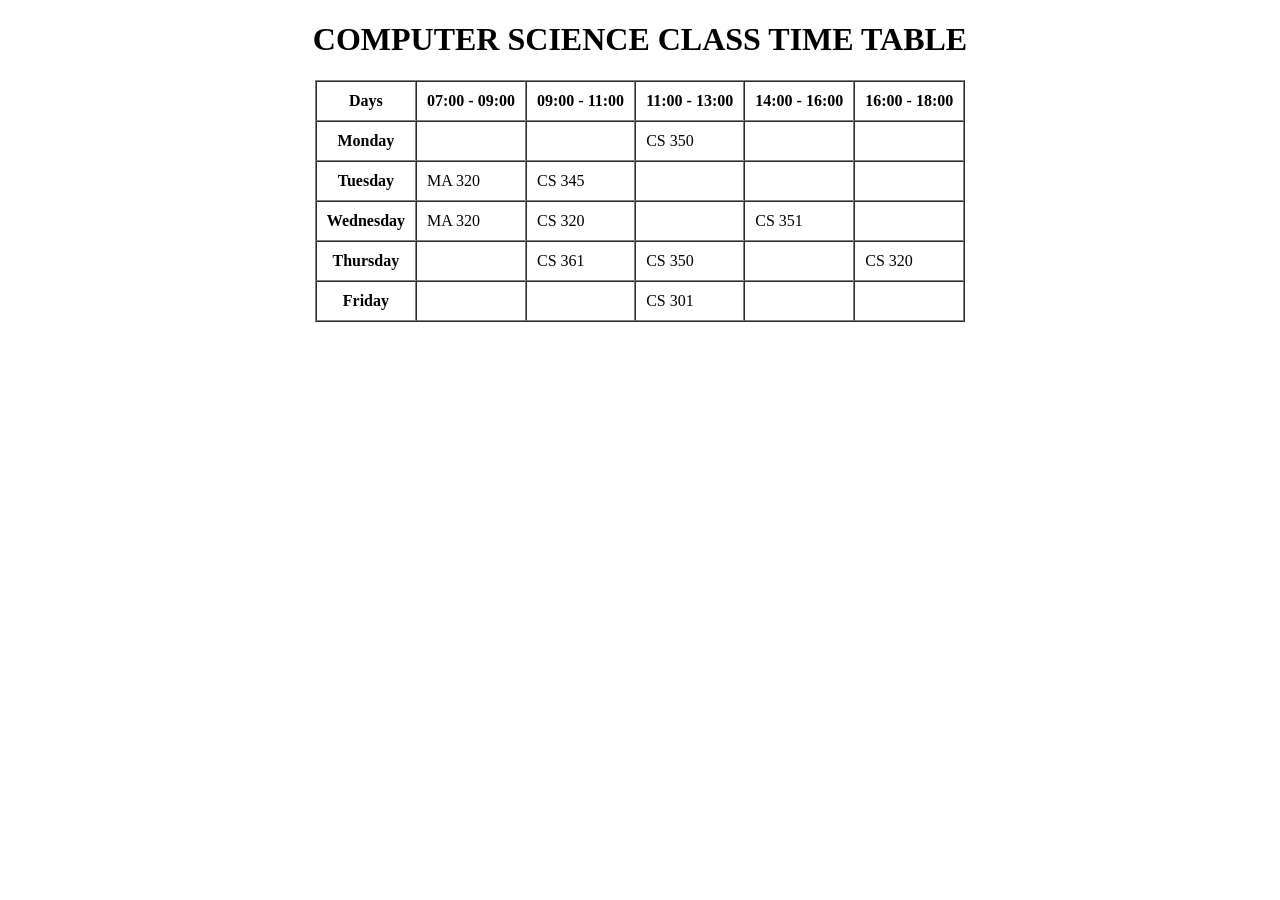
==== Class_Time_Table/index.html @ 494ec824 "Create index.html" ====
<!DOCTYPE html>
<html>
    <meta charset="UTF-8">
        <meta name="viewport"
              content="width=device-width,
               initial-scale=1.0">
    <head>
        <title>Class Time Table</title>
        <link rel="stylesheet" href="style.css">
    </head>
    <body>
        <h1 align="center">COMPUTER SCIENCE CLASS TIME TABLE</h1>
        <table border="1" cellspacing="0" cellpadding="10" align="center">
            <th>
                Days
            </th>
            <th>
                07:00 - 09:00
            </th>
            <th>
                09:00 - 11:00
            </th>
            <th>
                11:00 - 13:00
            </th>
            <th>
                14:00 - 16:00
            </th>
            <th>
                16:00 - 18:00
            </th>
            <tr>
                <th>Monday</th>
                <td></td>
                <td></td>
                <td>CS 350</td>
                <td></td>
                <td></td>
            </tr>
            <tr>
                <th>Tuesday</th>
                <td>MA 320</td>
                <td>CS 345</td>
                <td></td>
                <td></td>
                <td></td>
            </tr>
            <tr>
                <th>Wednesday</th>
                <td>MA 320</td>
                <td>CS 320</td>
                <td></td>
                <td>CS 351</td>
                <td></td>
            </tr>
            <tr>
                <th>Thursday</th>
                <td></td>
                <td>CS 361</td>
                <td>CS 350</td>
                <td></td>
                <td>CS 320</td>
            </tr>
            <tr>
                <th>Friday</th>
                <td></td>
                <td></td>
                <td>CS 301</td>
                <td></td>
                <td></td>
            </tr>
        </table>
    </body>
</html>
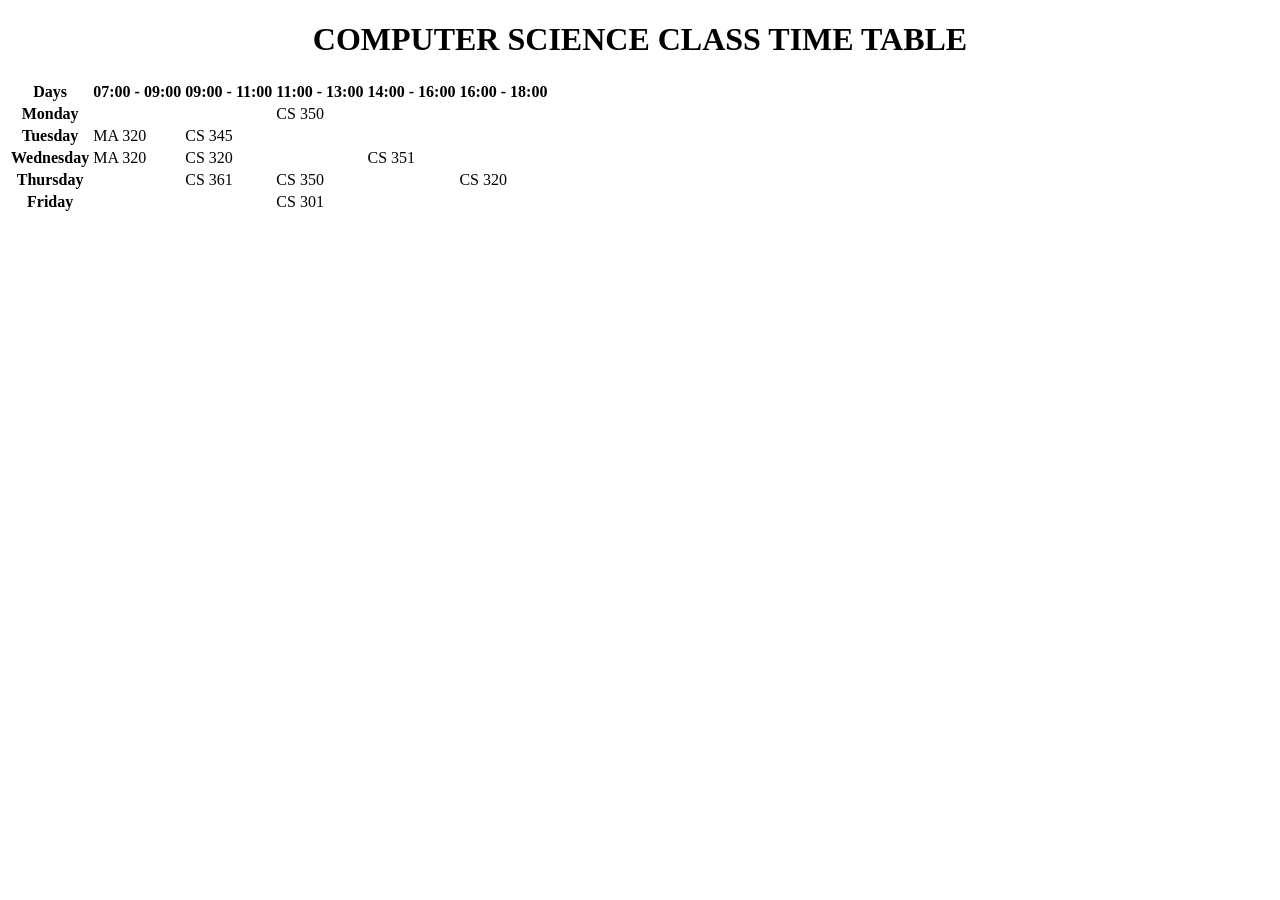
==== commit 3fbdd3f9: "Update index.html" ====
--- a/Class_Time_Table/index.html
+++ b/Class_Time_Table/index.html
@@ -10,8 +10,9 @@
     </head>
     <body>
         <h1 align="center">COMPUTER SCIENCE CLASS TIME TABLE</h1>
-        <table border="1" cellspacing="0" cellpadding="10" align="center">
-            <th>
+        <table>
+            <tr>
+               <th>
                 Days
             </th>
             <th>
@@ -28,7 +29,8 @@
             </th>
             <th>
                 16:00 - 18:00
-            </th>
+            </th> 
+            </tr>
             <tr>
                 <th>Monday</th>
                 <td></td>
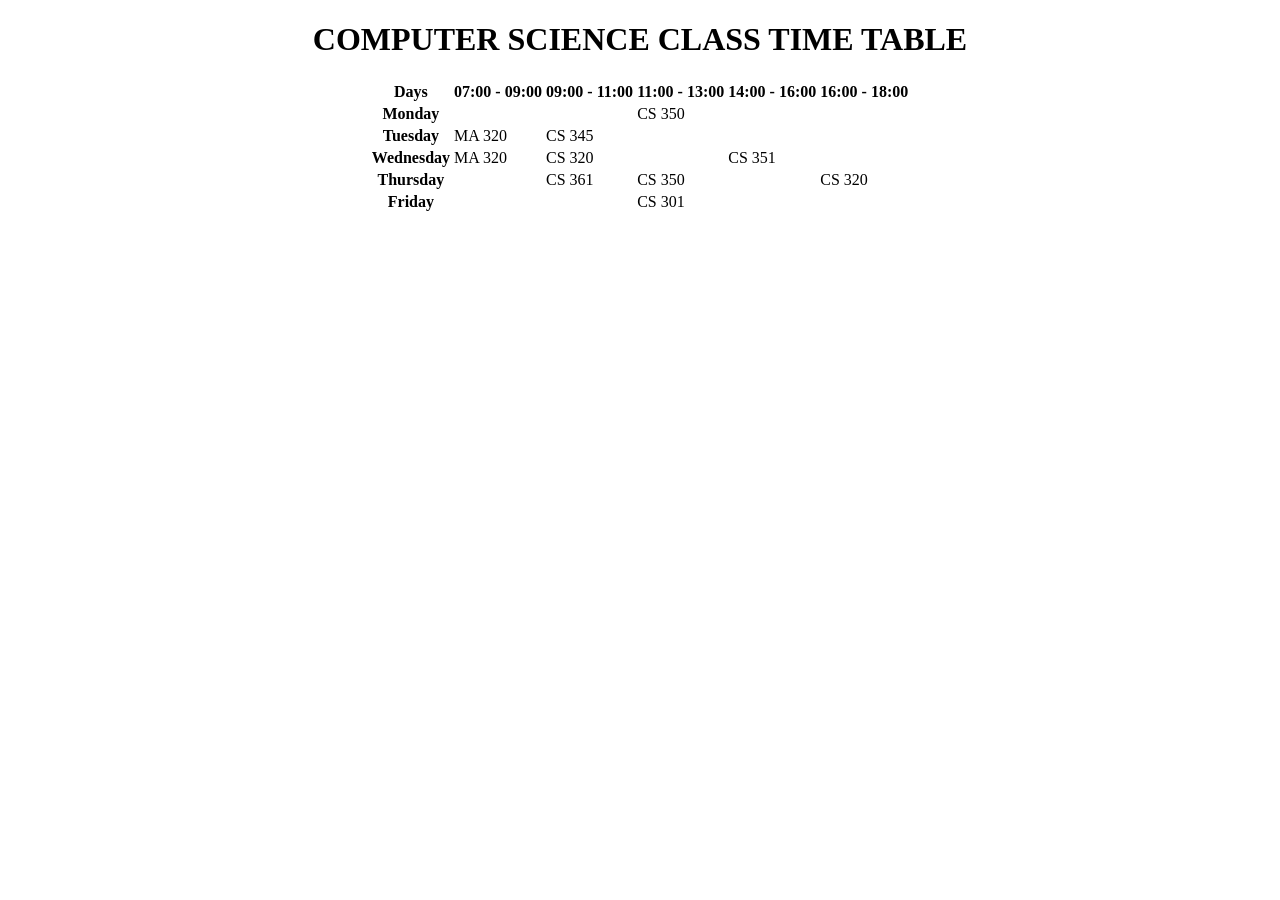
==== commit a453b300: "Align table to center in index.html" ====
--- a/Class_Time_Table/index.html
+++ b/Class_Time_Table/index.html
@@ -10,7 +10,7 @@
     </head>
     <body>
         <h1 align="center">COMPUTER SCIENCE CLASS TIME TABLE</h1>
-        <table>
+        <table align="center">
             <tr>
                <th>
                 Days
